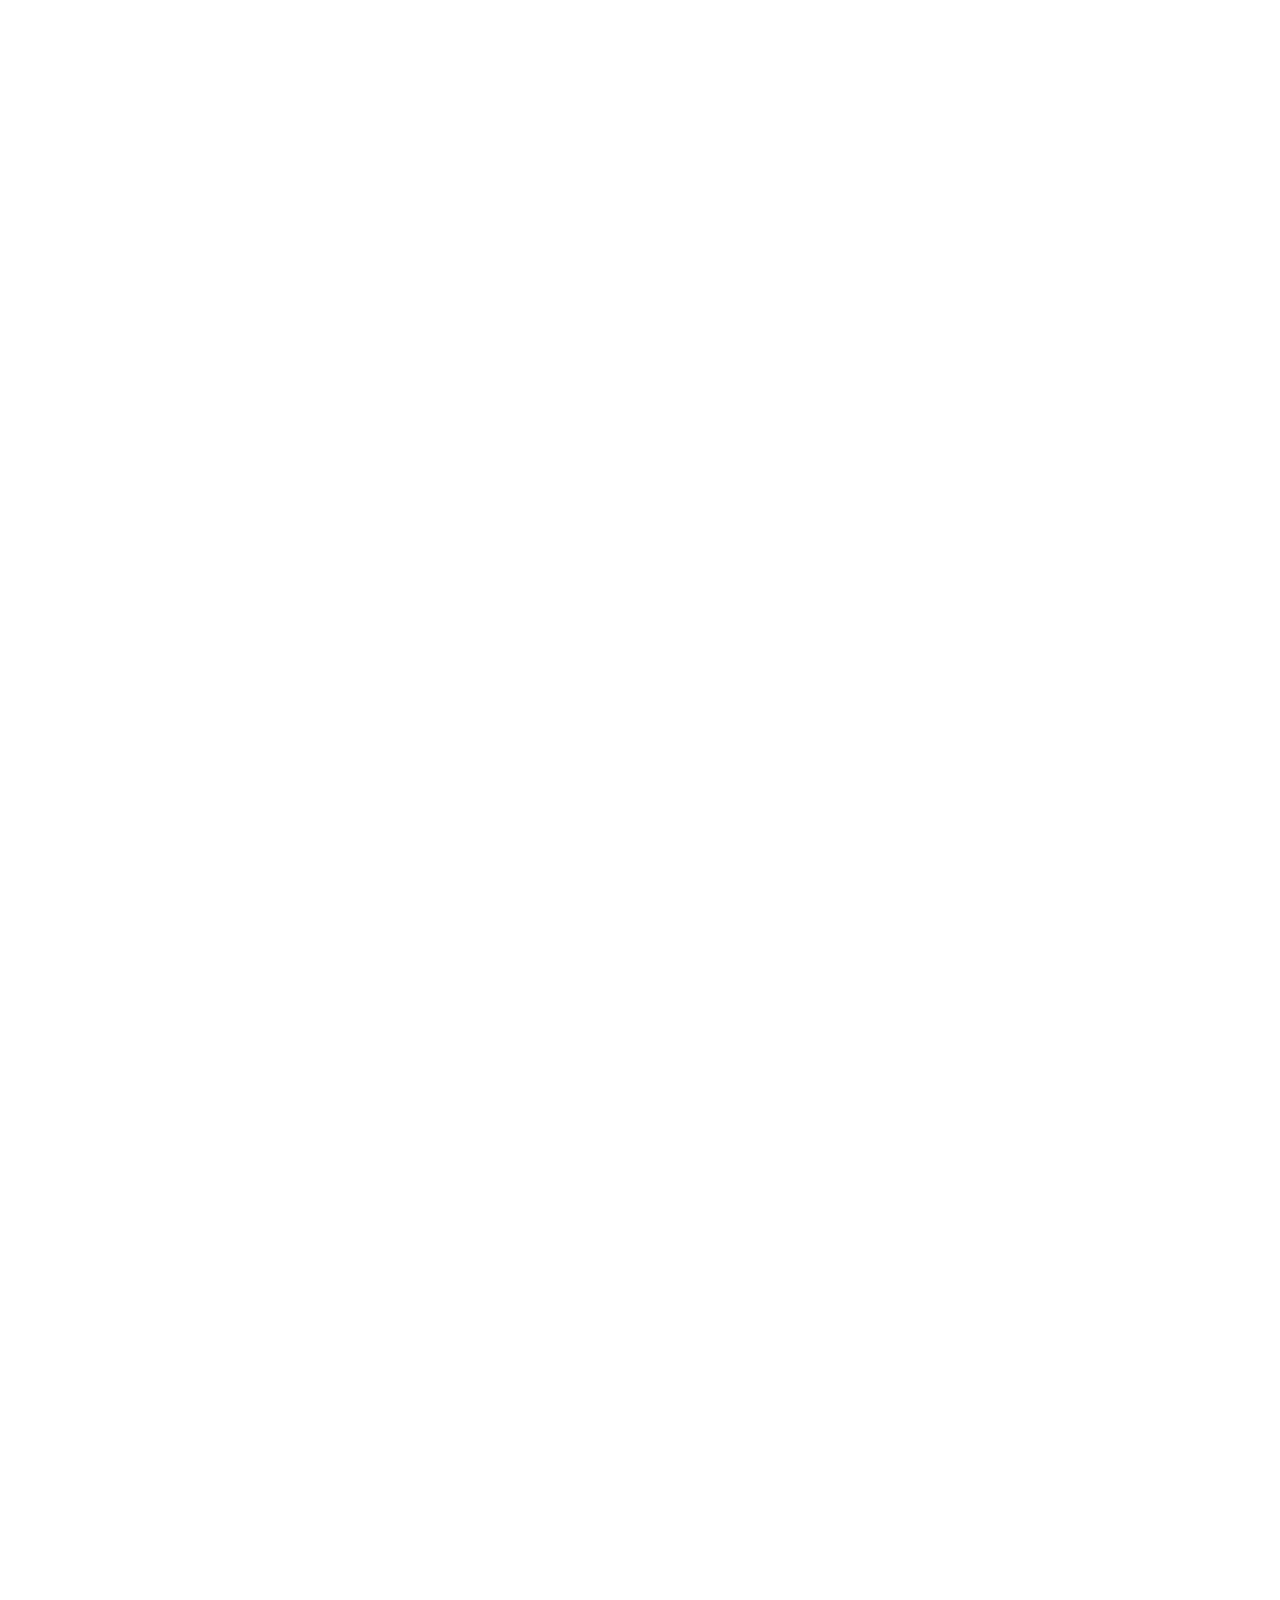
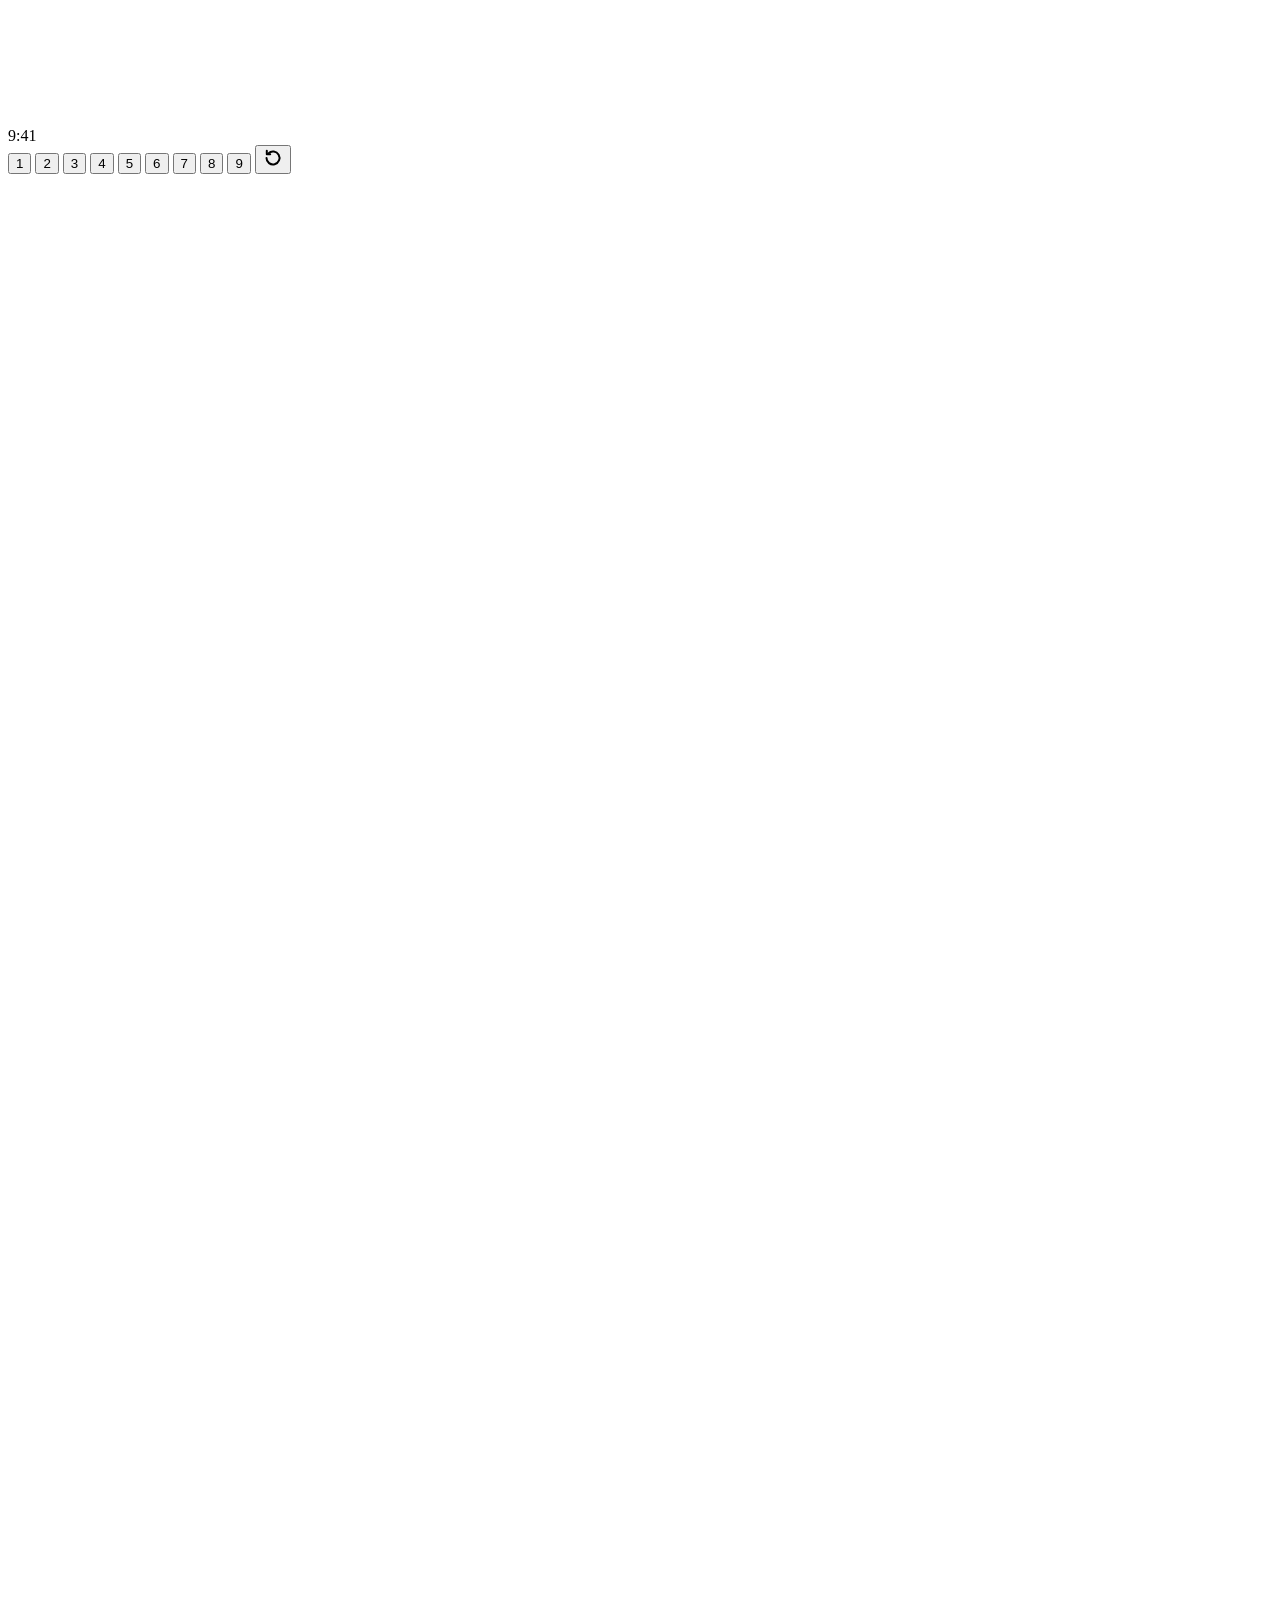
==== index.html @ de3ca9a4 "Merge 48c0bf7a4188f3058475f1a0780c4bad68eed002 into 4f3d9143c61f99a44b807983921d29fe9ed2838a" ====
<!DOCTYPE html>
<html lang="en" data-variant="1">
<head>
<!-- Option 2: its own copy of iteration 01 (the root /). Edit this folder freely — /assets and /fonts are shared. -->
<meta charset="UTF-8" />
<meta name="viewport" content="width=device-width, initial-scale=1, maximum-scale=1, user-scalable=no, viewport-fit=cover" />
<meta name="theme-color" content="#dcf0ff" />
<title>noon — Home</title>
<link rel="preconnect" href="https://fonts.googleapis.com" />
<link rel="preconnect" href="https://fonts.gstatic.com" crossorigin />
<link href="https://fonts.googleapis.com/css2?family=Figtree:wght@400;500;600;700;800&family=Cairo:wght@400;600;700&display=swap" rel="stylesheet" />
<!-- the "noon App GitFlow" Home (gf/, built from gf-build/) -->
<link rel="stylesheet" crossorigin href="/gf/assets/index-CGSK5aXw.css" />
<link rel="stylesheet" href="styles.css" />
</head>
<body>

<!-- Figma multi-shadow stacks, composited in PARALLEL (a CSS filter chain
     would shadow each shadow). stdDeviation = CSS blur / 2. -->
<svg width="0" height="0" style="position:absolute" aria-hidden="true">
  <filter id="shA" x="-50%" y="-50%" width="200%" height="200%" color-interpolation-filters="sRGB">
    <feGaussianBlur in="SourceAlpha" stdDeviation="2.21" result="b1"/><feOffset in="b1" dx="-2.21" dy="11.05" result="o1"/><feFlood flood-color="#000" flood-opacity="0.02"/><feComposite in2="o1" operator="in" result="s1"/>
    <feGaussianBlur in="SourceAlpha" stdDeviation="2.21" result="b2"/><feOffset in="b2" dx="-1.105" dy="6.63" result="o2"/><feFlood flood-color="#000" flood-opacity="0.06"/><feComposite in2="o2" operator="in" result="s2"/>
    <feGaussianBlur in="SourceAlpha" stdDeviation="1.6575" result="b3"/><feOffset in="b3" dx="0" dy="3.315" result="o3"/><feFlood flood-color="#000" flood-opacity="0.1"/><feComposite in2="o3" operator="in" result="s3"/>
    <feGaussianBlur in="SourceAlpha" stdDeviation="0.5525" result="b4"/><feOffset in="b4" dx="0" dy="1.105" result="o4"/><feFlood flood-color="#000" flood-opacity="0.12"/><feComposite in2="o4" operator="in" result="s4"/>
    <feMerge><feMergeNode in="s1"/><feMergeNode in="s2"/><feMergeNode in="s3"/><feMergeNode in="s4"/><feMergeNode in="SourceGraphic"/></feMerge>
  </filter>
  <filter id="shB" x="-50%" y="-50%" width="200%" height="200%" color-interpolation-filters="sRGB">
    <feGaussianBlur in="SourceAlpha" stdDeviation="4.42" result="b1"/><feOffset in="b1" dx="-22.101" dy="0" result="o1"/><feFlood flood-color="#000" flood-opacity="0.03"/><feComposite in2="o1" operator="in" result="s1"/>
    <feGaussianBlur in="SourceAlpha" stdDeviation="3.8675" result="b2"/><feOffset in="b2" dx="-12.155" dy="0" result="o2"/><feFlood flood-color="#000" flood-opacity="0.1"/><feComposite in2="o2" operator="in" result="s2"/>
    <feGaussianBlur in="SourceAlpha" stdDeviation="2.7625" result="b3"/><feOffset in="b3" dx="-5.525" dy="0" result="o3"/><feFlood flood-color="#000" flood-opacity="0.16"/><feComposite in2="o3" operator="in" result="s3"/>
    <feGaussianBlur in="SourceAlpha" stdDeviation="1.6575" result="b4"/><feOffset in="b4" dx="-1.105" dy="0" result="o4"/><feFlood flood-color="#000" flood-opacity="0.19"/><feComposite in2="o4" operator="in" result="s4"/>
    <feMerge><feMergeNode in="s1"/><feMergeNode in="s2"/><feMergeNode in="s3"/><feMergeNode in="s4"/><feMergeNode in="SourceGraphic"/></feMerge>
  </filter>
</svg>

<!-- ══ 912:10736 — Home Page (375 × 812) ══════════════════════════════════ -->
<div class="screen" id="screen">
<!-- Home view: scroll body + bottom nav travel together on push -->
<div class="view view--home" id="home" data-node-id="912:10736">
<!-- the "noon App GitFlow" Home (React, mounted by gf/): its search bar opens this page's Search (app.js) -->
<div class="nk-home" id="nkHome"></div>
<span class="nk-entry" id="searchEntry" role="button" tabindex="-1" aria-hidden="true"></span>
<!-- iOS-style dimming of the page underneath a push -->
<div class="view__dim" id="homeDim" aria-hidden="true"></div>
</div>

<!-- ══ 912:14383 — Search Page (375 × 812), pushed from the right ═════════ -->
<section class="view view--search" id="search" data-node-id="912:14383" aria-label="Search" inert>
  <div class="srch__edge" id="searchEdge" aria-hidden="true"></div>
  <!-- 912:14607 — trending searches + promo banners (one raster in the design) -->
  <div class="srch__art" data-node-id="912:14608">
    <img src="assets/83d40.jpg" alt="Trending searches: iphone 18 pro max, owala, xiaomi 18 pro, laptop, shoes for men, watch. Banners: noon One card, Bodywise, Eucerin" />
  </div>
  <!-- ══ 920:18788 — PLP, loaded in place under the search bar (loading timed from ref_02.mp4) ═══ -->
  <section class="plp" id="plp" data-node-id="920:18788" aria-label="Results" aria-hidden="true" inert>
    <!-- ══ Legacy→new PLP (XzSbnjrYFbhNg6Rc5lKmGJ 82:16426) — marketplace tabs 82:17411 ══ -->
    <!-- ══ the "noon App GitFlow" PLP header: marketplace tabs + chips (its ListingScreen), under the shared search bar ══ -->
    <nav class="plp__mps gfmp" aria-label="Marketplaces">
      <div class="mps__row hscroll">
        <button class="mp is-on" aria-current="true"><span class="mp__logo"><img src="assets/gf/mp-noon.png" width="105" height="24" alt="noon" /></span><span class="mp__name">Wide assortment</span></button>
        <button class="mp"><span class="mp__logo"><span class="gfmp__pill gfmp__pill--sm"><img src="assets/gf/mp-sm-mall.svg" width="32" height="10" alt="" /><img src="assets/gf/mp-sm-super.svg" width="22" height="9" alt="supermall" /></span></span><span class="mp__name">Direct from brands</span></button>
        <button class="mp"><span class="mp__logo"><img src="assets/gf/mp-express.svg" width="67" height="20" alt="express" /></span><span class="mp__name">Get Everything</span></button>
        <button class="mp"><span class="mp__logo"><span class="gfmp__pill gfmp__pill--global"><img src="assets/gf/mp-global.svg" width="50" height="14" alt="Global" /></span></span><span class="mp__name">Sourced Globally</span></button>
        <button class="mp"><span class="mp__logo"><span class="gfmp__pill gfmp__pill--min"><img src="assets/gf/mp-minutes.svg" width="51" height="7" alt="15 minutes" /></span></span><span class="mp__name">Groceries &amp; more</span></button>
        <i class="mps__tab" aria-hidden="true"></i>
      </div>
    </nav>
    <div class="plp__tags">
      <div class="tags__row hscroll" id="plpTags">
        <button class="chip"><img class="chip__ico" src="assets/c55e8.svg" width="16" height="16" alt="" /><span class="chip__t">Filter</span></button>
        <button class="chip"><i class="chip__mask" style="-webkit-mask-image:url(assets/gf/chip-sort.webp);mask-image:url(assets/gf/chip-sort.webp)"></i><span class="chip__t">Sort</span></button>
        <i class="chip__div" aria-hidden="true"></i>
        <button class="chip"><img class="chip__ico" src="assets/gf/chip-deals.png" width="16" height="16" alt="" /><span class="chip__t">Deals</span><img class="chip__chev" src="assets/gf/chip-chev.webp" width="10" height="10" alt="" /></button>
        <button class="chip"><img class="chip__ico" src="assets/gf/chip-brand.png" width="16" height="16" alt="" /><span class="chip__t">Brand</span><img class="chip__chev" src="assets/gf/chip-chev.webp" width="10" height="10" alt="" /></button>
        <button class="chip"><img class="chip__ico" src="assets/gf/chip-price.png" width="16" height="16" alt="" /><span class="chip__t">Price</span><img class="chip__chev" src="assets/gf/chip-chev.webp" width="10" height="10" alt="" /></button>
        <button class="chip chip--plain"><span class="chip__t">Apple</span></button><button class="chip chip--plain"><span class="chip__t">Samsung</span></button><button class="chip chip--plain"><span class="chip__t">HUAWEI</span></button><button class="chip chip--plain"><span class="chip__t">Smartphones</span></button><button class="chip chip--plain"><span class="chip__t">Google</span></button><button class="chip chip--plain"><span class="chip__t">Xiaomi</span></button>
      </div>
    </div>
    <div class="plp__scroll" id="plpScroll">
      <!-- ══ 1214:145919 "Shop phones by brand" panel (State 12 1214:145190): revealed from behind the grid once the on-screen cards land ═══ -->
      <section class="brw" id="brandWidget" aria-label="Shop phones by brand">
        <div class="brw__bar" id="bwBar" data-node-id="1214:145919">
          <div class="brw__head" id="bwHead" data-node-id="1214:145920">
            <div class="brw__hrow" data-node-id="1214:145921">
              <p class="brw__htitle" id="bwHTitle" data-node-id="1214:145922">Shop phones by brand</p>
              <p class="brw__count" id="bwCount" data-node-id="1214:145923">1 of 14</p>
            </div>
          </div>
          <!-- selected state (State 13 1226:146640 → 1226:147369): collapsed 60px bar -->
          <div class="brw__sel" id="bwSel" aria-hidden="true">
            <span class="brw__scoin" id="bwSCoin" data-node-id="1226:147370"><img src="assets/coin-apple.svg" width="12" height="12" alt="" /></span>
            <span class="brw__stxt" data-node-id="1226:147373">
              <span class="brw__stitle" id="bwSTitle" data-node-id="1226:147374">Apple selected</span>
              <span class="brw__ssub" id="bwSSub" data-node-id="1226:147375">Showing all Apple phones</span>
            </span>
            <button class="brw__clear" id="bwClear" type="button" data-node-id="1226:147376">Clear</button>
          </div>
          <div class="brw__rail" id="bwRail" data-node-id="1214:145925"><div class="brw__track" id="bwTrack"></div></div>
        </div>
      </section>
      <div class="plp__grid" id="plpGrid" data-node-id="920:18790"></div>
    </div>
    <!-- PLP bottom nav: the same nav as the Home page (912:12987), per request -->
    <!-- the "noon App GitFlow" glass tab bar -->
    <nav class="bnav bnav--plp gftab" id="plpNav" aria-label="Main"><div class="gftab__bar"><i class="gftab__lens" aria-hidden="true"></i><a class="gftab__it is-on" aria-label="Home"><i style="-webkit-mask-image:url(assets/gf/tab-home.webp);mask-image:url(assets/gf/tab-home.webp)"></i></a><a class="gftab__it" aria-label="Categories"><i style="-webkit-mask-image:url(assets/gf/tab-categories.webp);mask-image:url(assets/gf/tab-categories.webp)"></i></a><a class="gftab__it" aria-label="Deals"><i style="-webkit-mask-image:url(assets/gf/tab-deals.svg);mask-image:url(assets/gf/tab-deals.svg)"></i></a><a class="gftab__it" aria-label="Account"><i style="-webkit-mask-image:url(assets/gf/tab-account.webp);mask-image:url(assets/gf/tab-account.webp)"></i></a><a class="gftab__it" aria-label="Cart"><i style="-webkit-mask-image:url(assets/gf/tab-cart.webp);mask-image:url(assets/gf/tab-cart.webp)"></i><b class="gftab__badge">4</b></a></div></nav>
  </section>
  <!-- 920:15423 — Search suggestions (shown for “phone”; staggered in/out, timed from ref.mp4) -->
  <div class="srch__sug" id="suggest" data-node-id="920:15423" aria-hidden="true">
    <ul class="sug__list" role="listbox" aria-label="Suggestions" data-node-id="920:15424">
      <li class="sug" role="option" data-q="phone charging cable" data-node-id="920:15425">
        <span class="sug__thumb stroke"><span class="sug__img"><img src="assets/50ccd.png" style="top:-386.23%" alt="" /></span></span>
        <span class="sug__content"><span class="sug__label"><b>phone</b> charging cable</span><button class="sug__fill" aria-label="Use “phone charging cable”"><img src="assets/8e263.svg" alt="" /></button></span>
      </li>
      <li class="sug" role="option" data-q="phone charger" data-node-id="920:15432">
        <span class="sug__thumb stroke"><span class="sug__img"><img src="assets/50ccd.png" style="top:-507.97%" alt="" /></span></span>
        <span class="sug__content"><span class="sug__label"><b>phone</b> charger</span><button class="sug__fill" aria-label="Use “phone charger”"><img src="assets/d1590.svg" alt="" /></button></span>
      </li>
      <li class="sug" role="option" data-q="phone" data-node-id="920:15439">
        <span class="sug__thumb stroke"><span class="sug__img"><img src="assets/50ccd.png" style="top:-629.71%" alt="" /></span></span>
        <span class="sug__content"><span class="sug__label"><b>phone</b></span><button class="sug__fill" aria-label="Use “phone”"><img src="assets/65b20.svg" alt="" /></button></span>
      </li>
      <li class="sug" role="option" data-q="phone 256gb" data-node-id="920:15446">
        <span class="sug__thumb stroke"><span class="sug__img"><img src="assets/50ccd.png" style="top:-751.45%" alt="" /></span></span>
        <span class="sug__content"><span class="sug__label"><b>phone</b> 256gb</span><button class="sug__fill" aria-label="Use “phone 256gb”"><img src="assets/5bb91.svg" alt="" /></button></span>
      </li>
      <li class="sug" role="option" data-q="phone fast charger" data-node-id="920:15453">
        <span class="sug__thumb stroke"><span class="sug__img"><img src="assets/50ccd.png" style="top:-873.19%" alt="" /></span></span>
        <span class="sug__content"><span class="sug__label"><b>phone</b> fast charger</span><button class="sug__fill" aria-label="Use “phone fast charger”"><img src="assets/87121.svg" alt="" /></button></span>
      </li>
    </ul>
  </div>
  <!-- 912:14437 — header, search bar 343×44 at (16, 49) -->
  <div class="srch__bar stroke" style="--sw:1px;--sc:rgba(64,69,83,.15)" data-node-id="912:14442">
    <button class="srch__back" id="searchBack" aria-label="Back" data-node-id="912:14443"><img src="assets/17190.svg" alt="" /></button>
    <input class="srch__input" id="searchInput" type="search" enterkeyhint="search" autocomplete="off"
      placeholder="Search for “Maybelline”" aria-label="Search noon" data-node-id="912:14451" />
    <span class="srch__div" data-node-id="912:14452"><img src="assets/1f0fc.svg" alt="" /></span>
    <button class="srch__cam" aria-label="Search by image" data-node-id="912:14453"><img src="assets/697c5.svg" alt="" /></button>
  </div>
</section>
<!-- ══ 98:27985 Status Bar (Bars / Status Bar / iPhone / Light 98:29750) — fixed over the whole flow ══ -->
<div class="sbar" id="sbar" data-node-id="98:29750" aria-hidden="true">
  <span class="sbar__time" data-node-id="I98:29750;0:4469">9:41</span>
  <img class="sbar__cell" src="assets/1ef64.svg" alt="" data-node-id="I98:29750;0:4466" />
  <img class="sbar__wifi" src="assets/a2b94.svg" alt="" data-node-id="I98:29750;0:4462" />
  <span class="sbar__batt" data-node-id="I98:29750;0:4456"><i class="sbar__border"></i><img class="sbar__cap" src="assets/1b174.svg" alt="" /><i class="sbar__fill"></i></span>
</div>
</div>

<!-- Iteration switcher (prototype tool, outside the phone): 1 = /, 2 = /v2/, 3 = /v3/, 4 = /v4/, 5 = /v5/, 6 = /v6/, 7 = /v7/, 8 = /v8/, 9 = /v9/ (separate copies); the page carries data-variant="n" -->
<nav class="vswitch" id="vswitch" aria-label="Prototype tools">
  <button class="vswitch__b" data-v="1" aria-pressed="true" aria-label="Iteration 1">1</button>
  <button class="vswitch__b" data-v="2" aria-pressed="false" aria-label="Iteration 2">2</button>
  <button class="vswitch__b" data-v="3" aria-pressed="false" aria-label="Iteration 3">3</button>
  <button class="vswitch__b" data-v="4" aria-pressed="false" aria-label="Iteration 4">4</button>
  <button class="vswitch__b" data-v="5" aria-pressed="false" aria-label="Iteration 5">5</button>
  <button class="vswitch__b" data-v="6" aria-pressed="false" aria-label="Iteration 6">6</button>
  <button class="vswitch__b" data-v="7" aria-pressed="false" aria-label="Iteration 7">7</button>
  <button class="vswitch__b" data-v="8" aria-pressed="false" aria-label="Iteration 8">8</button>
  <button class="vswitch__b" data-v="9" aria-pressed="false" aria-label="Iteration 9">9</button>
  <i class="vswitch__sep" aria-hidden="true"></i>
  <button class="vswitch__b vswitch__reset" id="vreset" title="Reset the flow" aria-label="Reset the flow — start again from Home"><svg width="20" height="20" viewBox="0 0 20 20" fill="none" aria-hidden="true"><path d="M3.5 10a6.5 6.5 0 1 0 1.9-4.6" stroke="currentColor" stroke-width="2" stroke-linecap="round"/><path d="M3.8 2.8v3.4h3.4" stroke="currentColor" stroke-width="2" stroke-linecap="round" stroke-linejoin="round"/></svg></button>
</nav>
<script src="assets/suggest-data.js"></script>
<script src="app.js"></script>
<script type="module" crossorigin src="/gf/assets/index-BT3t0MvO.js"></script>
</body>
</html>
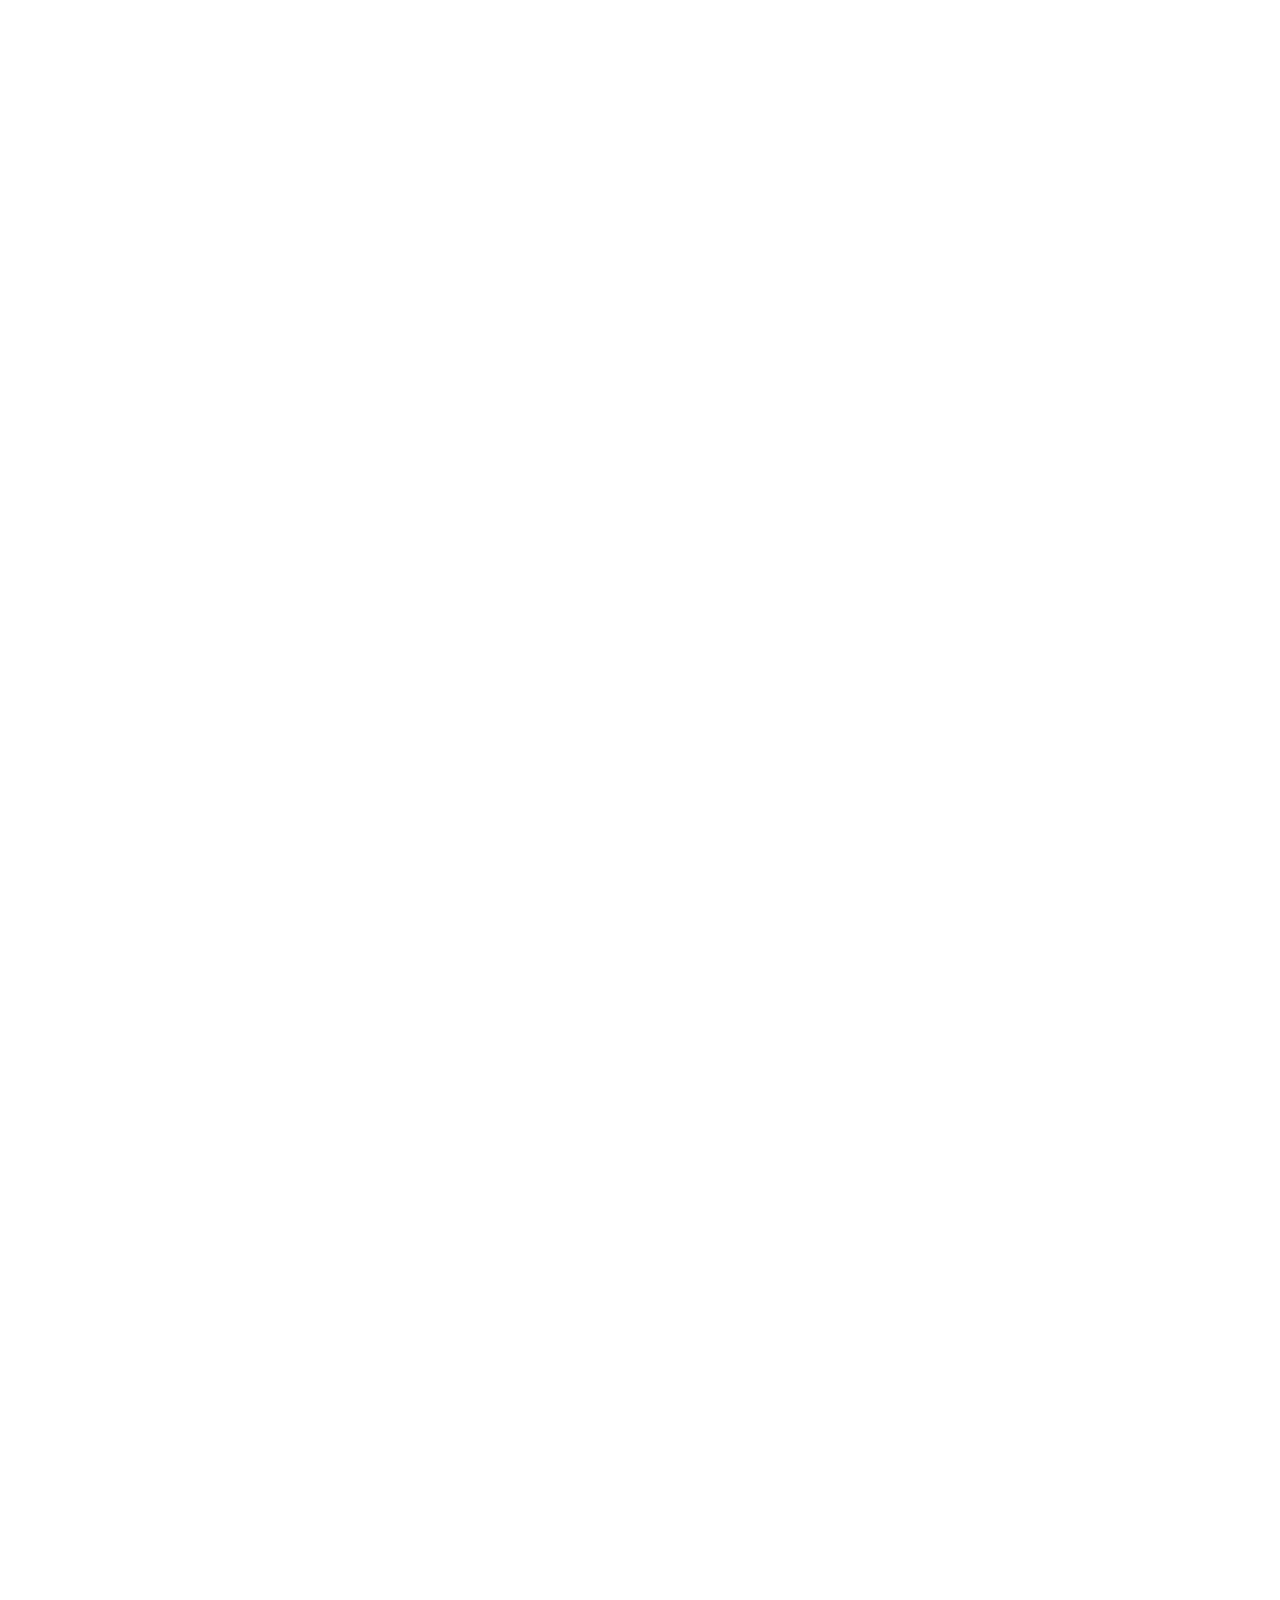
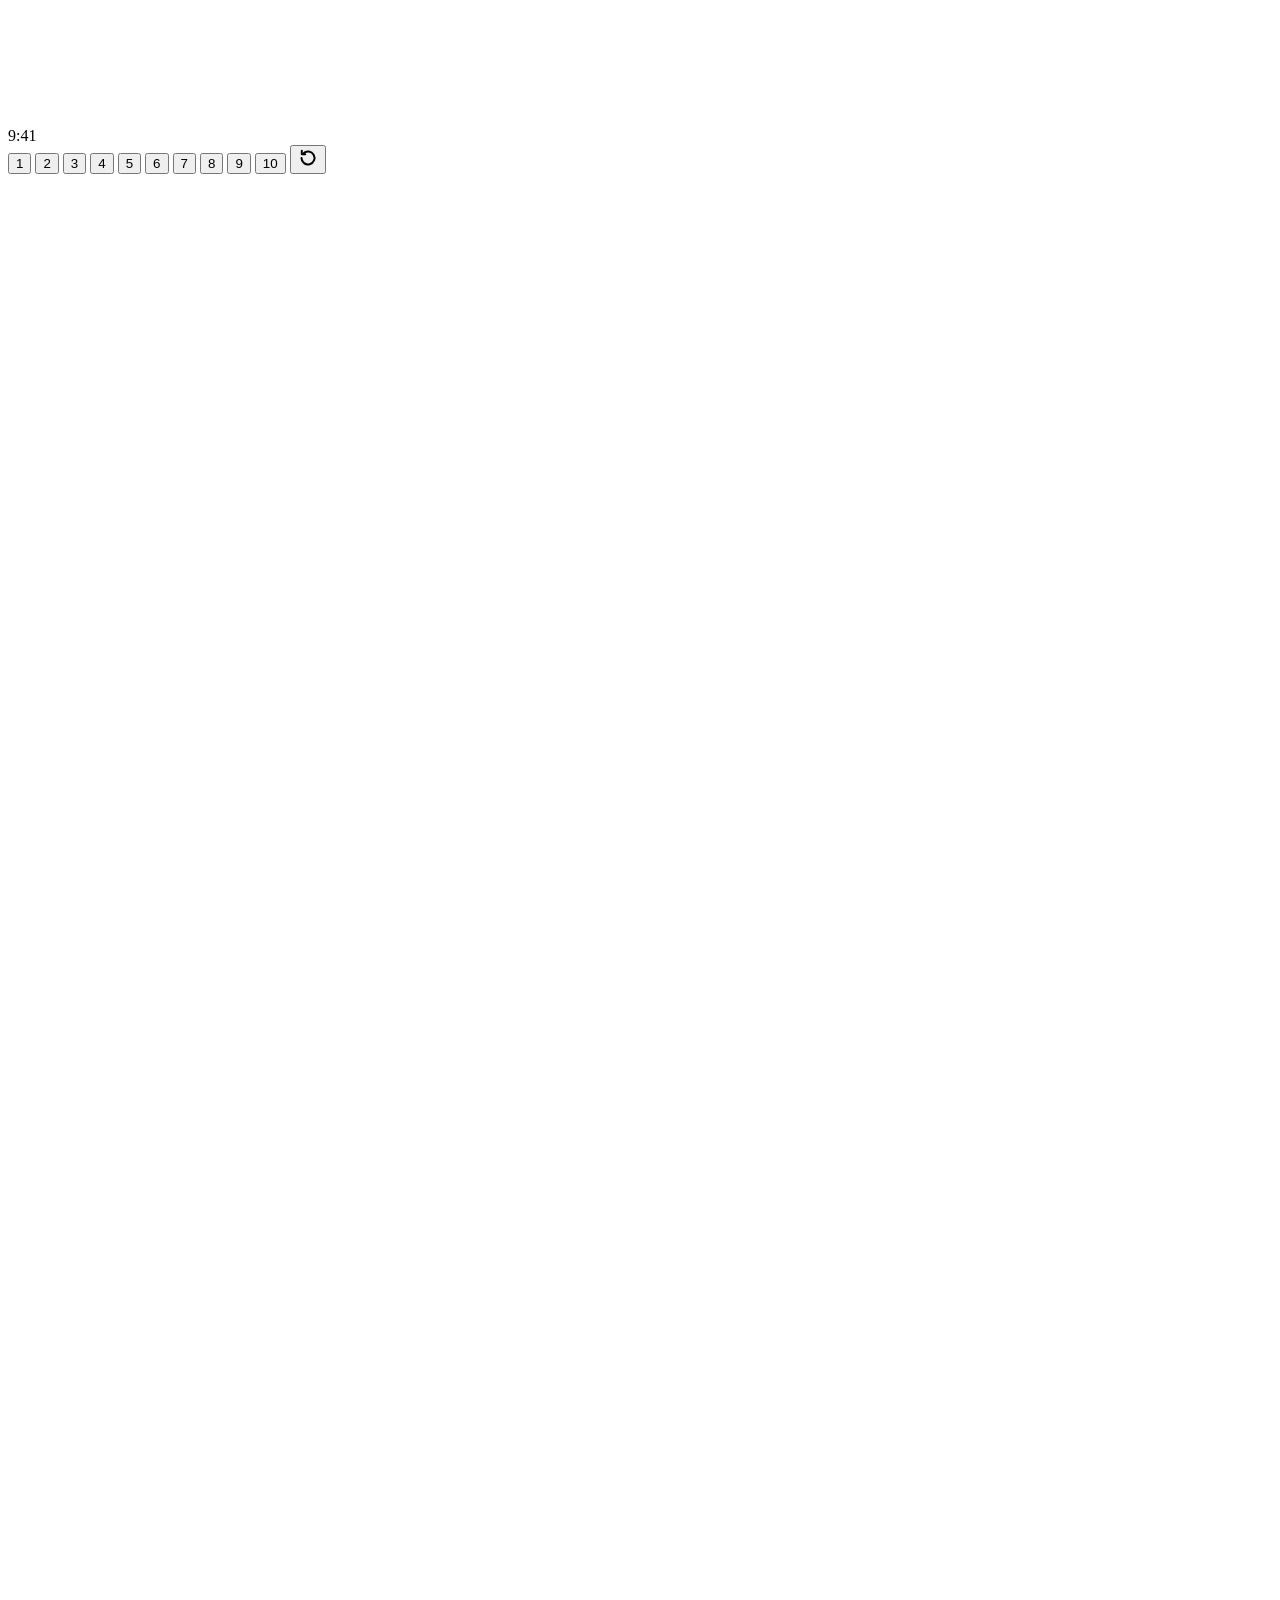
==== commit a3044533: "Iteration 10: copy of 9 that asks the model year in place of budget - v10/ added (TV type → screen s" ====
--- a/index.html
+++ b/index.html
@@ -148,7 +148,7 @@
 </div>
 </div>
 
-<!-- Iteration switcher (prototype tool, outside the phone): 1 = /, 2 = /v2/, 3 = /v3/, 4 = /v4/, 5 = /v5/, 6 = /v6/, 7 = /v7/, 8 = /v8/, 9 = /v9/ (separate copies); the page carries data-variant="n" -->
+<!-- Iteration switcher (prototype tool, outside the phone): 1 = /, 2 = /v2/, 3 = /v3/, 4 = /v4/, 5 = /v5/, 6 = /v6/, 7 = /v7/, 8 = /v8/, 9 = /v9/, 10 = /v10/ (separate copies); the page carries data-variant="n" -->
 <nav class="vswitch" id="vswitch" aria-label="Prototype tools">
   <button class="vswitch__b" data-v="1" aria-pressed="true" aria-label="Iteration 1">1</button>
   <button class="vswitch__b" data-v="2" aria-pressed="false" aria-label="Iteration 2">2</button>
@@ -159,6 +159,7 @@
   <button class="vswitch__b" data-v="7" aria-pressed="false" aria-label="Iteration 7">7</button>
   <button class="vswitch__b" data-v="8" aria-pressed="false" aria-label="Iteration 8">8</button>
   <button class="vswitch__b" data-v="9" aria-pressed="false" aria-label="Iteration 9">9</button>
+  <button class="vswitch__b" data-v="10" aria-pressed="false" aria-label="Iteration 10">10</button>
   <i class="vswitch__sep" aria-hidden="true"></i>
   <button class="vswitch__b vswitch__reset" id="vreset" title="Reset the flow" aria-label="Reset the flow — start again from Home"><svg width="20" height="20" viewBox="0 0 20 20" fill="none" aria-hidden="true"><path d="M3.5 10a6.5 6.5 0 1 0 1.9-4.6" stroke="currentColor" stroke-width="2" stroke-linecap="round"/><path d="M3.8 2.8v3.4h3.4" stroke="currentColor" stroke-width="2" stroke-linecap="round" stroke-linejoin="round"/></svg></button>
 </nav>
